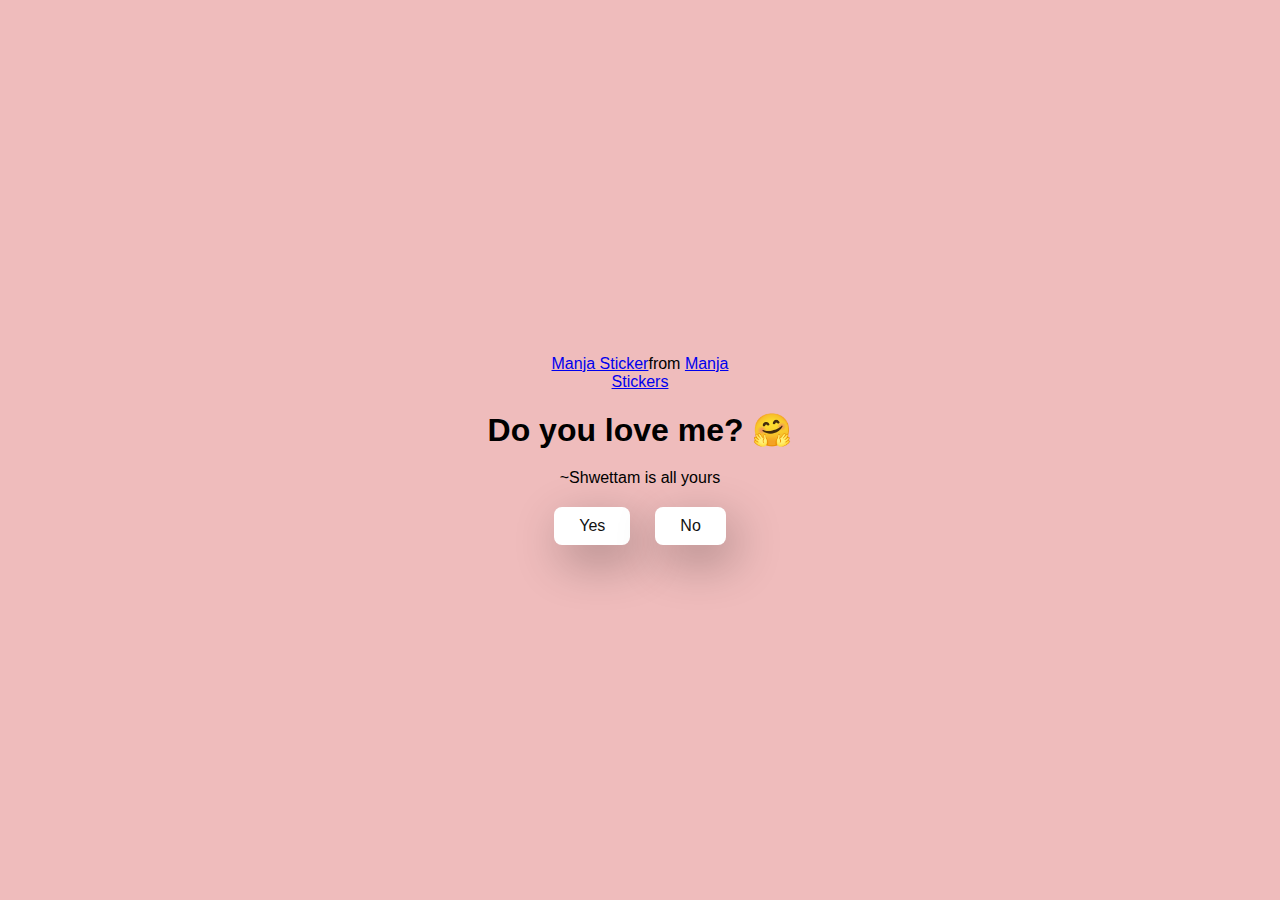
==== index.html @ 4f1e4399 "Add files via upload" ====
<!DOCTYPE html>
<html lang="en">

<head>
  <meta charset="UTF-8" />
  <meta name="viewport" content="width=device-width, initial-scale=1.0" />
  <title>Ask Her Out</title>

  <link rel="stylesheet" href="./style.css" />
</head>

<body>
  <div class="container">
    <div class="tenor-gif-embed" data-postid="22885016" data-share-method="host" data-aspect-ratio="1.04918"
      data-width="100%">
      <a href="https://tenor.com/view/manja-gif-22885016">Manja Sticker</a>from
      <a href="https://tenor.com/search/manja-stickers">Manja Stickers</a>
    </div>
    <script type="text/javascript" async src="https://tenor.com/embed.js"></script>
    <h1>Do you love me? 🤗</h1>
    <p>~Shwettam is all yours</p>

    <div class="btn">
      <a href="yes.html">Yes</a>
      <a href="no1.html">No</a>
    </div>
  </div>
</body>

</html>
---- style.css ----
/* author - deepak tiwari */
* {
  margin: 0;
  padding: 0;
  box-sizing: border-box;
  font-family: sans-serif;
}

body {
  width: 100%;
  min-height: 100vh;
  display: flex;
  justify-content: center;
  align-items: center;
  background-color: #efbcbc;
}

.container {
  display: flex;
  flex-direction: column;
  text-align: center;
  align-items: center;
  gap: 20px;
  max-width: 500px;
  margin: 20px;
}

.container .tenor-gif-embed {
  max-width: 200px;
}

.container .btn {
  display: flex;
  gap: 25px;
}

.btn a {
  text-decoration: none;
  color: #111;
  background: #fff;
  padding: 10px 25px;
  border-radius: 8px;
  box-shadow: 0.5rem 1rem 3rem hsl(0, 0%, 0%, 0.3);
}
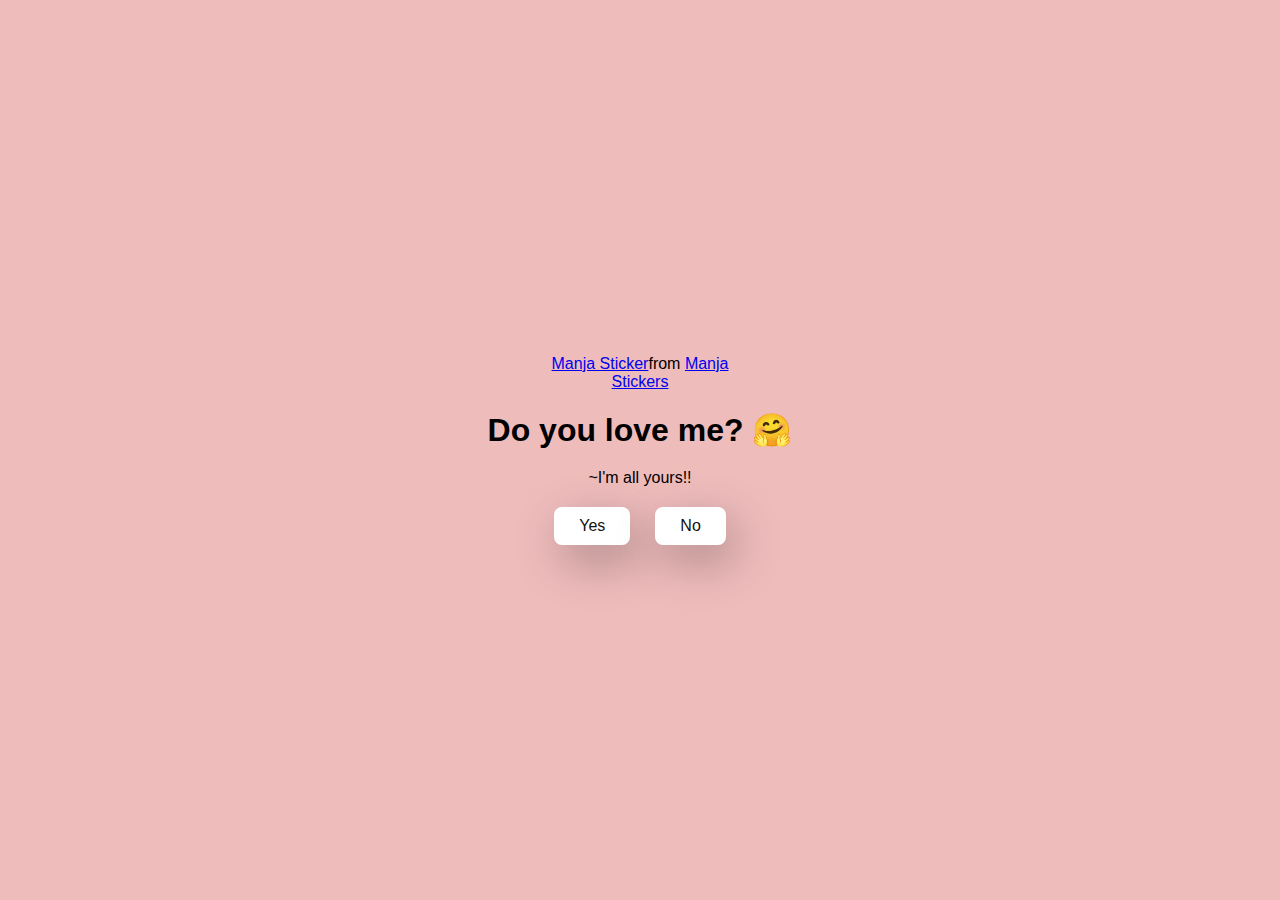
==== commit 25a969ae: "Update index.html" ====
--- a/index.html
+++ b/index.html
@@ -18,7 +18,7 @@
     </div>
     <script type="text/javascript" async src="https://tenor.com/embed.js"></script>
     <h1>Do you love me? 🤗</h1>
-    <p>~Shwettam is all yours</p>
+    <p>~I'm all yours!! </p>
 
     <div class="btn">
       <a href="yes.html">Yes</a>
@@ -27,4 +27,4 @@
   </div>
 </body>
 
-</html>+</html>
